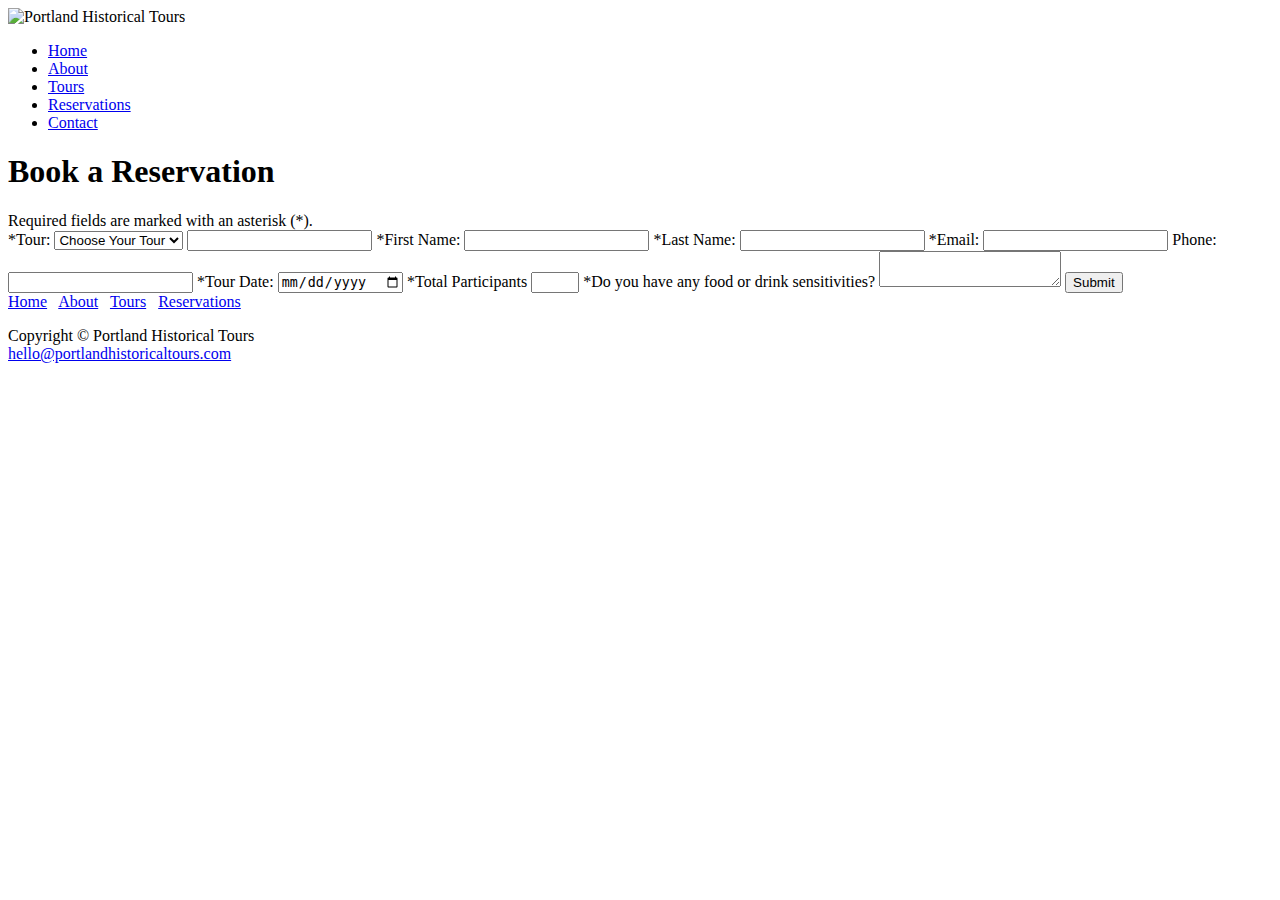
==== reservations.html @ f331e56e "test" ====
<!DOCTYPE html>
<html lang="en">
<head>
  <title>Portland Historical Tour Reservations</title>
  <meta name="description" content="Reserve your spot for a historical Portland Tour. Prices range from $50 to $80 per person.">
  <meta charset="utf-8">
  <meta name="viewport" content="width=device-width, initial-scale=1.0">
  <link rel="stylesheet" href=project.css>
  <link href='https://fonts.googleapis.com/css?family=Cinzel' rel='stylesheet' type='text/css'>
    <!--[if lt IE 9]>
      <script src="http://html5shim.googlecode.com/svn/trunk/html5.js"></script>
    <![endif]-->
</head>
<body>
  <div id="wrapper">
    <header>
      <img src="images/portlandhistoricaltoursheader.png" alt="Portland Historical Tours" width="920" height="290">
    </header>
    <nav>
      <ul>
        <li><a href="index.html">Home</a></li>
        <li><a href="about.html">About</a></li>
        <li><a href="tours.html">Tours</a></li>
        <li><a href="reservations.html">Reservations</a></li>
        <li><a href="contact.html">Contact</a></li>
      </ul>
    </nav>
    <main>
      <h1>Book a Reservation</h1>
      <div id="source">Required fields are marked with an asterisk (*).</div>
      <div id="reservations">
      <form method="POST" action="sendReservations">
        <label for="tour">*Tour:</label>
        <select size="1" name="tour" id="tour">
          <option>Choose Your Tour</option>
          <option value="downtown">Downtown - $50</option>
          <option value="growth">Growth - $80</option>
          <option value="landmarks">Landmarks - $70</option>
        </select>
        <!-- Spam Mitigation Honeypot field -->
        <input type="text" name="honeypot" id="honeypot" value="" alt="if you fill this field out then your email will not be sent"/>
        <label for="myfname">*First Name:</label>
        <input type="text" name="myfname" id="myfname" required>
        <label for="mylname">*Last Name:</label>
        <input type="text" name="mylname" id="mylname" required>
        <label for="myemail">*Email:</label>
        <input type="email" name="myemail" id="myemail" required>
        <label for="myphone">Phone:</label>
        <input type="tel" name="myphone" id="myphone">
        <label for="mydate">*Tour Date:</label>
        <input type="date" name="mydate" id="mydate" required>
        <label for="mygroup">*Total Participants</label>
        <input type="number" name="mygroup" id="mygroup" min="1" max="8" required>
        <label for="mycomments">*Do you have any food or drink sensitivities?</label>
        <textarea name="mycomments" id="mycomments" rows="2" cols="20" required></textarea>
        <input id="mysubmit" type="submit" value="Submit">
      </form>
      </div>
    </main>
    <footer>
      <div class="footernav">
        <a href="index.html">Home</a> &nbsp;
        <a href="about.html">About</a> &nbsp;
        <a href="tours.html">Tours</a> &nbsp;
        <a href="reservations.html">Reservations</a>
      </div>
        <p>Copyright &copy; Portland Historical Tours<br>
        <a href="mailto:hello@portlandhistoricaltours.com">hello@portlandhistoricaltours.com</a></p>
    </footer>
  </div>
</body>
</html>
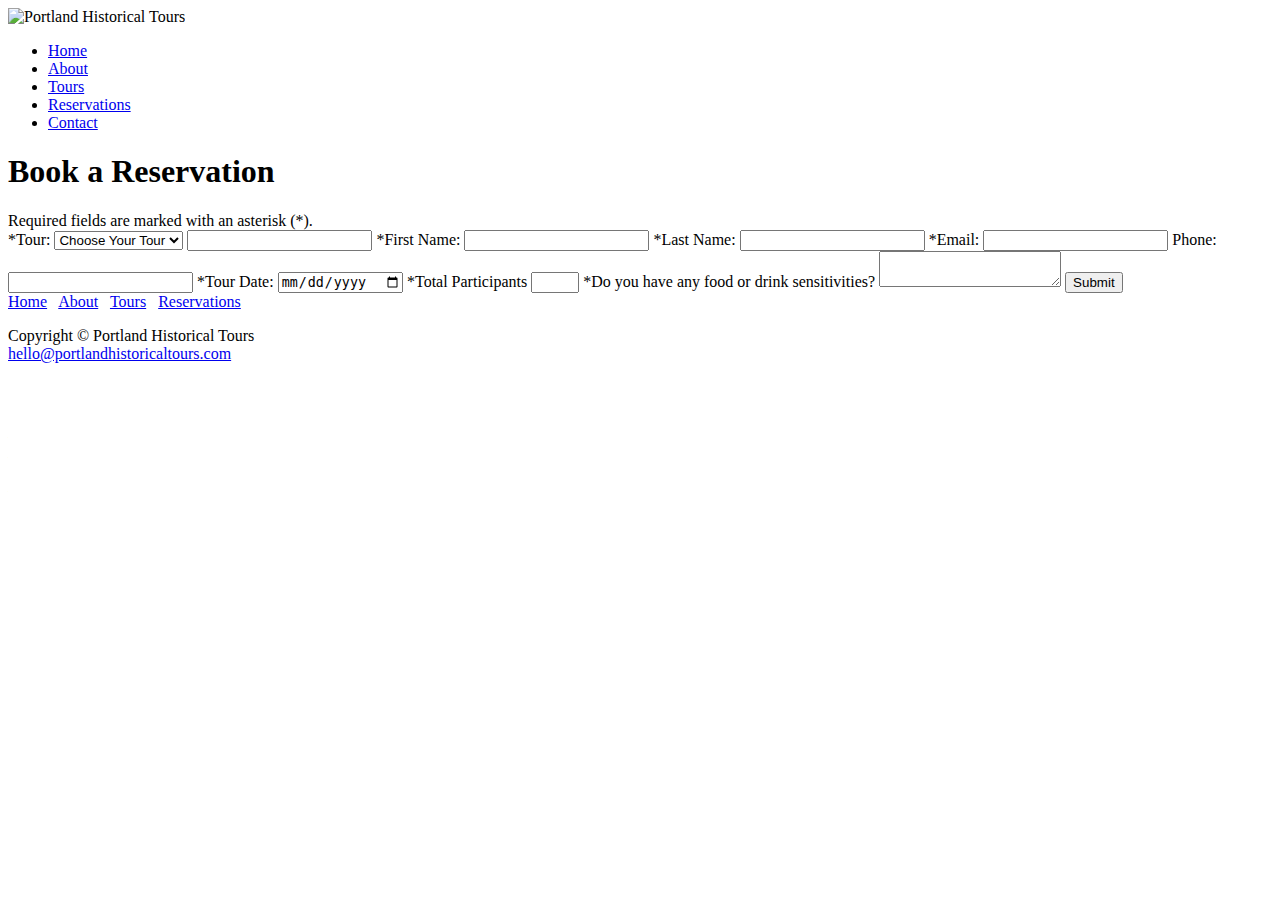
==== commit bea61615: "changed link to reservation" ====
--- a/reservations.html
+++ b/reservations.html
@@ -21,7 +21,7 @@
         <li><a href="index.html">Home</a></li>
         <li><a href="about.html">About</a></li>
         <li><a href="tours.html">Tours</a></li>
-        <li><a href="reservations.html">Reservations</a></li>
+        <li><a href="/reservations">Reservations</a></li>
         <li><a href="contact.html">Contact</a></li>
       </ul>
     </nav>
@@ -62,7 +62,7 @@
         <a href="index.html">Home</a> &nbsp;
         <a href="about.html">About</a> &nbsp;
         <a href="tours.html">Tours</a> &nbsp;
-        <a href="reservations.html">Reservations</a>
+        <a href="/reservations">Reservations</a>
       </div>
         <p>Copyright &copy; Portland Historical Tours<br>
         <a href="mailto:hello@portlandhistoricaltours.com">hello@portlandhistoricaltours.com</a></p>
